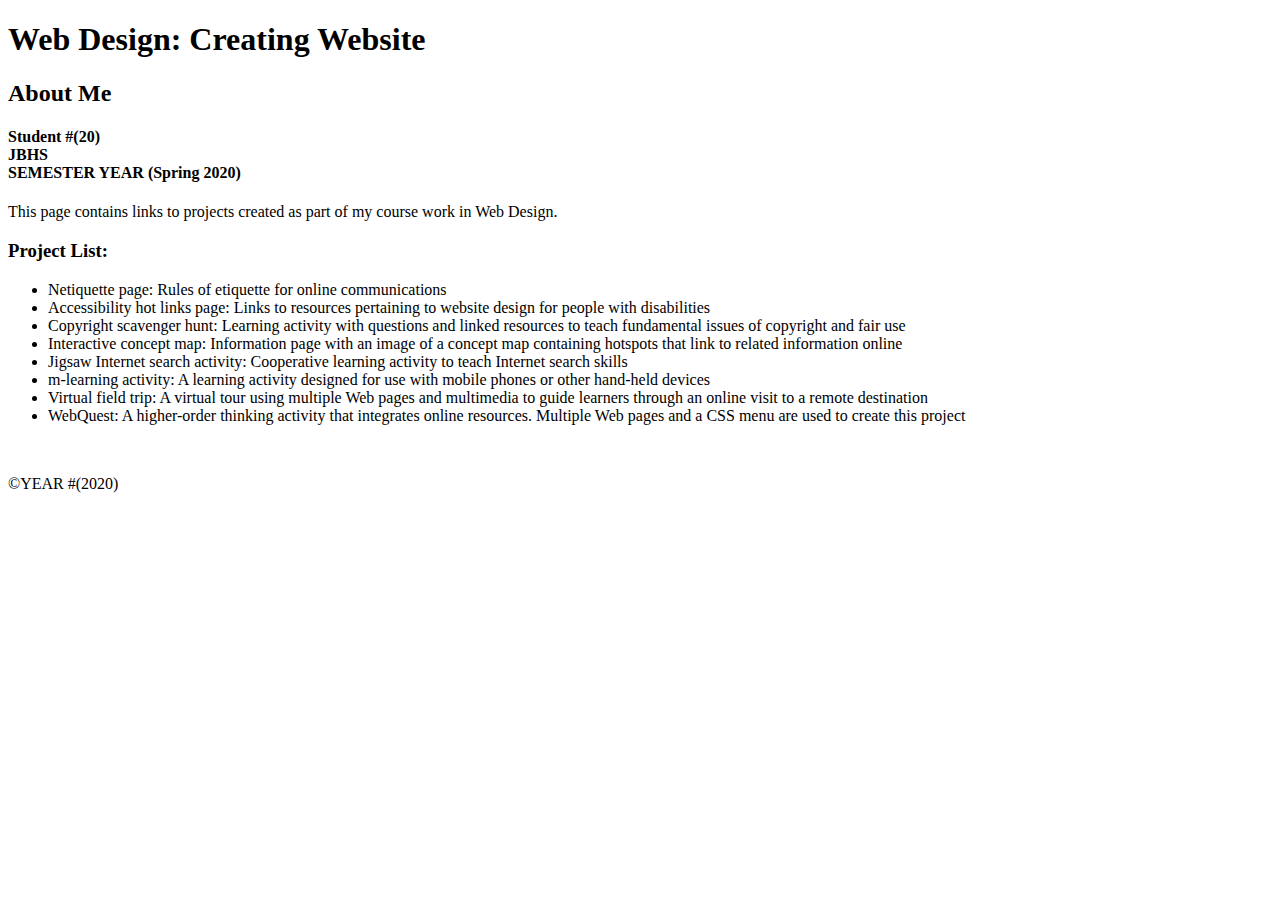
==== index.html @ 499dab25 "Create index.html" ====
<!doctype html>
<html lang="en">
<head>
<meta charset="UTF-8">
<title> Plain Web Design </title>
</head>

<body>
	<h1> Web Design: Creating Website </h1>
	
	<h2> About Me </h2> 
<h4>Student #(20) <br>
JBHS <br>
SEMESTER YEAR (Spring 2020)
<br> </h4>
	<p>This page contains links to projects created as part of my course work in Web Design. </p>
	<h3> Project List: </h3>
<ul> 
	<li>Netiquette page: Rules of etiquette for online communications </li>
<li>Accessibility hot links page: Links to resources pertaining to website design for people with disabilities</li>
<li> Copyright scavenger hunt: Learning activity with questions and linked resources to teach fundamental issues of copyright and fair use </li>
<li>Interactive concept map: Information page with an image of a concept map containing hotspots that link to related information online </li>
<li> Jigsaw Internet search activity: Cooperative learning activity to teach Internet search skills </li>
<li> m-learning activity: A learning activity designed for use with mobile phones or other hand-held devices </li>
<li> Virtual field trip: A virtual tour using multiple Web pages and multimedia to guide learners through an online visit to a remote destination </li>
<li> WebQuest: A higher-order thinking activity that integrates online resources. Multiple Web pages and a CSS menu are used to create this
	project </li> </ul> <br>
	<p> ©YEAR #(2020) </p>
<img src="valid_html5_blue.png" width="80" height="15" alt=""/>
</body>
</html>
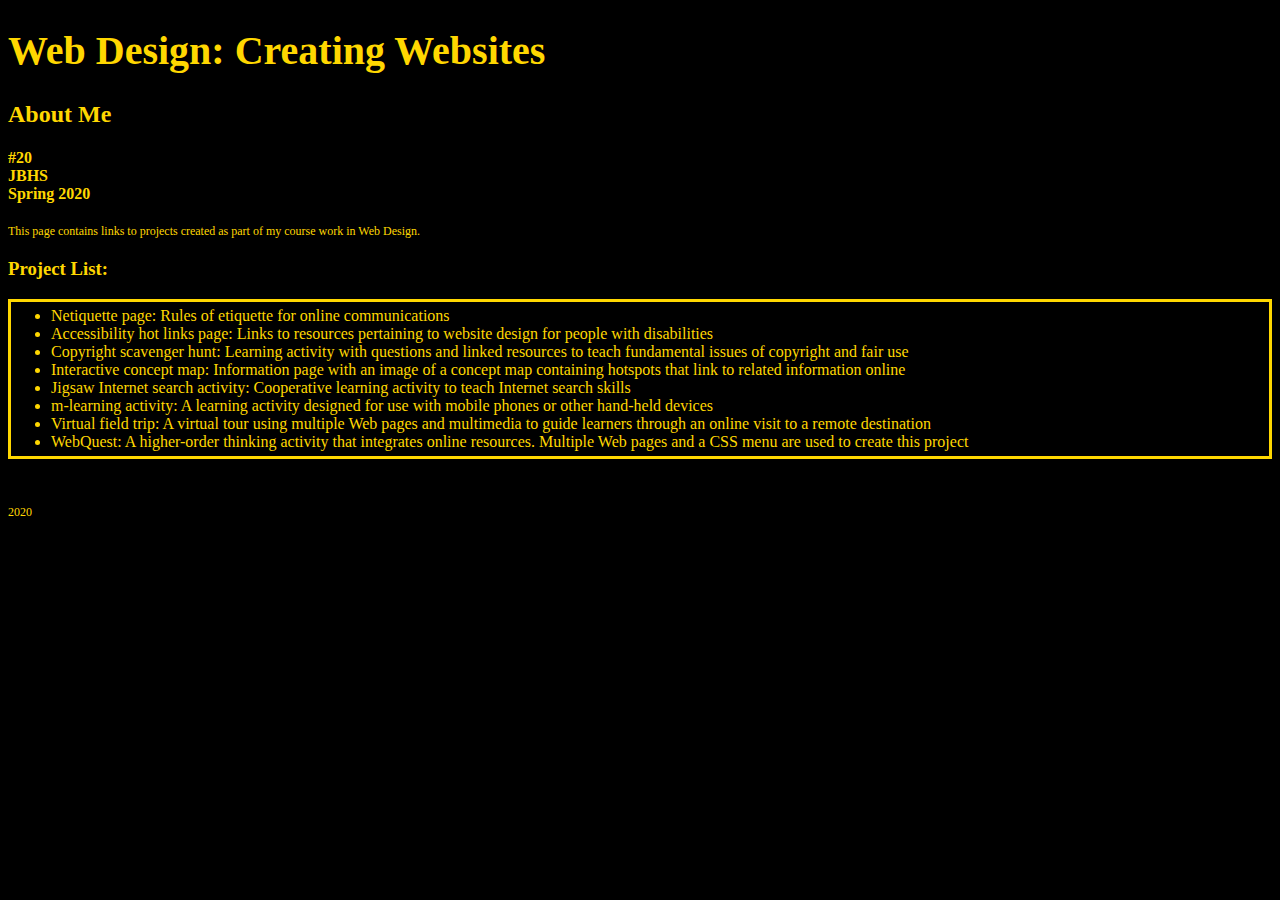
==== commit d07c0869: "Update index.html" ====
--- a/index.html
+++ b/index.html
@@ -3,19 +3,20 @@
 <head>
 <meta charset="UTF-8">
 <title> Plain Web Design </title>
+<link href="https://2020spring20.github.io/webdesigncss.css" rel="stylesheet" type="text/css">
 </head>
 
 <body>
-	<h1> Web Design: Creating Website </h1>
+	<h1 class="title"> Web Design: Creating Websites </h1>
 	
-	<h2> About Me </h2> 
-<h4>Student #(20) <br>
+	<h2 class="title"> About Me </h2> 
+<h4 class="title"> #20 <br>
 JBHS <br>
-SEMESTER YEAR (Spring 2020)
+Spring 2020
 <br> </h4>
 	<p>This page contains links to projects created as part of my course work in Web Design. </p>
-	<h3> Project List: </h3>
-<ul> 
+	<h3 class="title"> Project List: </h3>
+<ul id="list"> 
 	<li>Netiquette page: Rules of etiquette for online communications </li>
 <li>Accessibility hot links page: Links to resources pertaining to website design for people with disabilities</li>
 <li> Copyright scavenger hunt: Learning activity with questions and linked resources to teach fundamental issues of copyright and fair use </li>
@@ -25,7 +26,9 @@
 <li> Virtual field trip: A virtual tour using multiple Web pages and multimedia to guide learners through an online visit to a remote destination </li>
 <li> WebQuest: A higher-order thinking activity that integrates online resources. Multiple Web pages and a CSS menu are used to create this
 	project </li> </ul> <br>
-	<p> ©YEAR #(2020) </p>
-<img src="valid_html5_blue.png" width="80" height="15" alt=""/>
+	<p>  2020 </p>
+<a href="https://validator.w3.org/nu/?doc=https%3A%2F%2F2020spring20.github.io%2F"><img src="https://raw.githubusercontent.com/2020spring20/2020spring20.github.io/master/valid_html5_blue.png" width="80" height="15" alt=""/></a>
+<a href="https://jigsaw.w3.org/css-validator/validator?uri=https%3A%2F%2F2020spring20.github.io%2Fwebdesigncss.css&profile=css3svg&usermedium=all&warning=1&vextwarning=&lang=en"><img src="https://raw.githubusercontent.com/2020spring20/2020spring20.github.io/master/valid_css_blue.png" width="80" height="15" alt=""></a>
 </body>
 </html>
+  
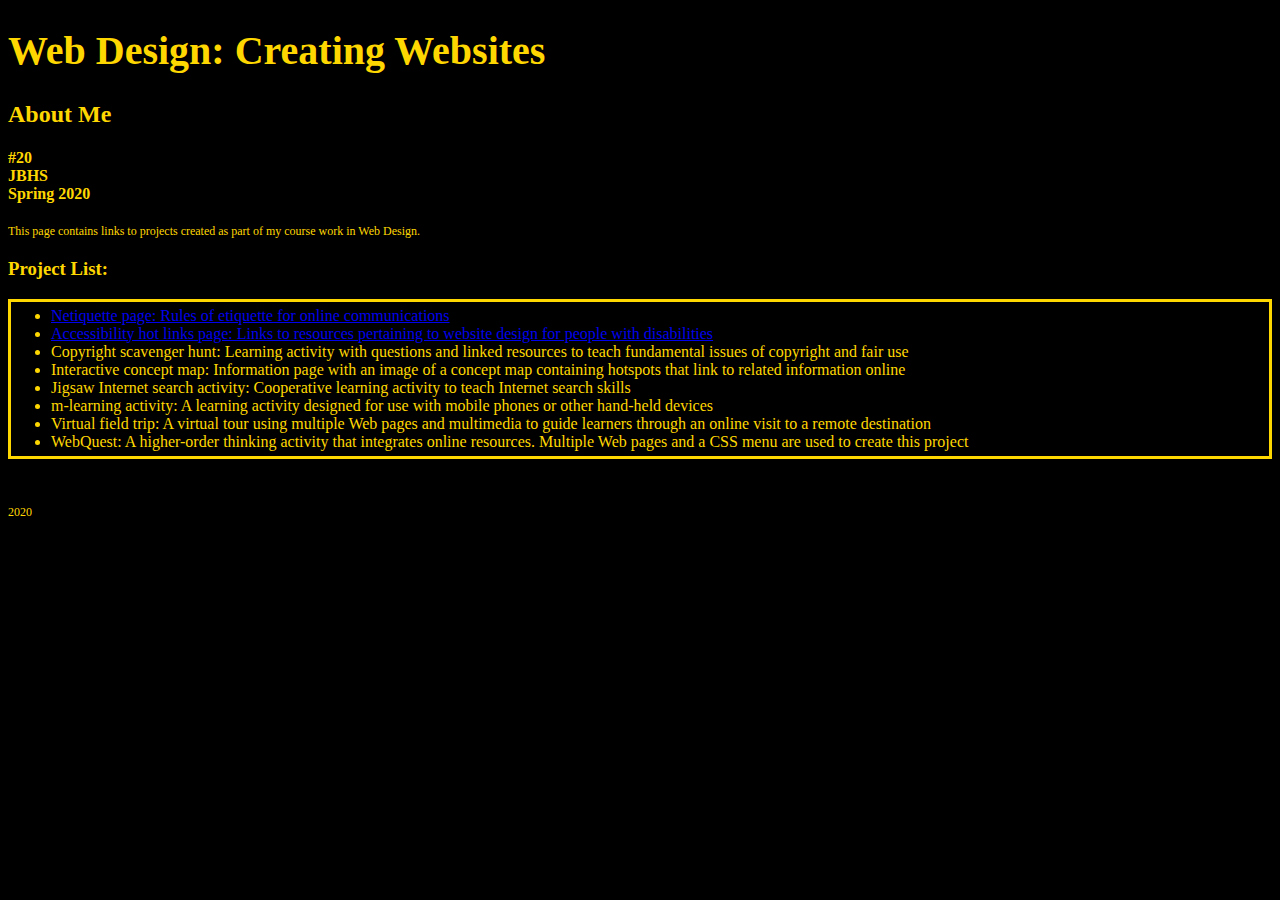
==== commit e1e480de: "Update index.html" ====
--- a/index.html
+++ b/index.html
@@ -17,8 +17,8 @@
 	<p>This page contains links to projects created as part of my course work in Web Design. </p>
 	<h3 class="title"> Project List: </h3>
 <ul id="list"> 
-	<li>Netiquette page: Rules of etiquette for online communications </li>
-<li>Accessibility hot links page: Links to resources pertaining to website design for people with disabilities</li>
+	<li> <a href="2020spring20.github.io/netiquette.html"> Netiquette page: Rules of etiquette for online communications </a> </li>
+<li> <a href="2020spring20.github.io/webaccessibility.html"> Accessibility hot links page: Links to resources pertaining to website design for people with disabilities </a> </li>
 <li> Copyright scavenger hunt: Learning activity with questions and linked resources to teach fundamental issues of copyright and fair use </li>
 <li>Interactive concept map: Information page with an image of a concept map containing hotspots that link to related information online </li>
 <li> Jigsaw Internet search activity: Cooperative learning activity to teach Internet search skills </li>
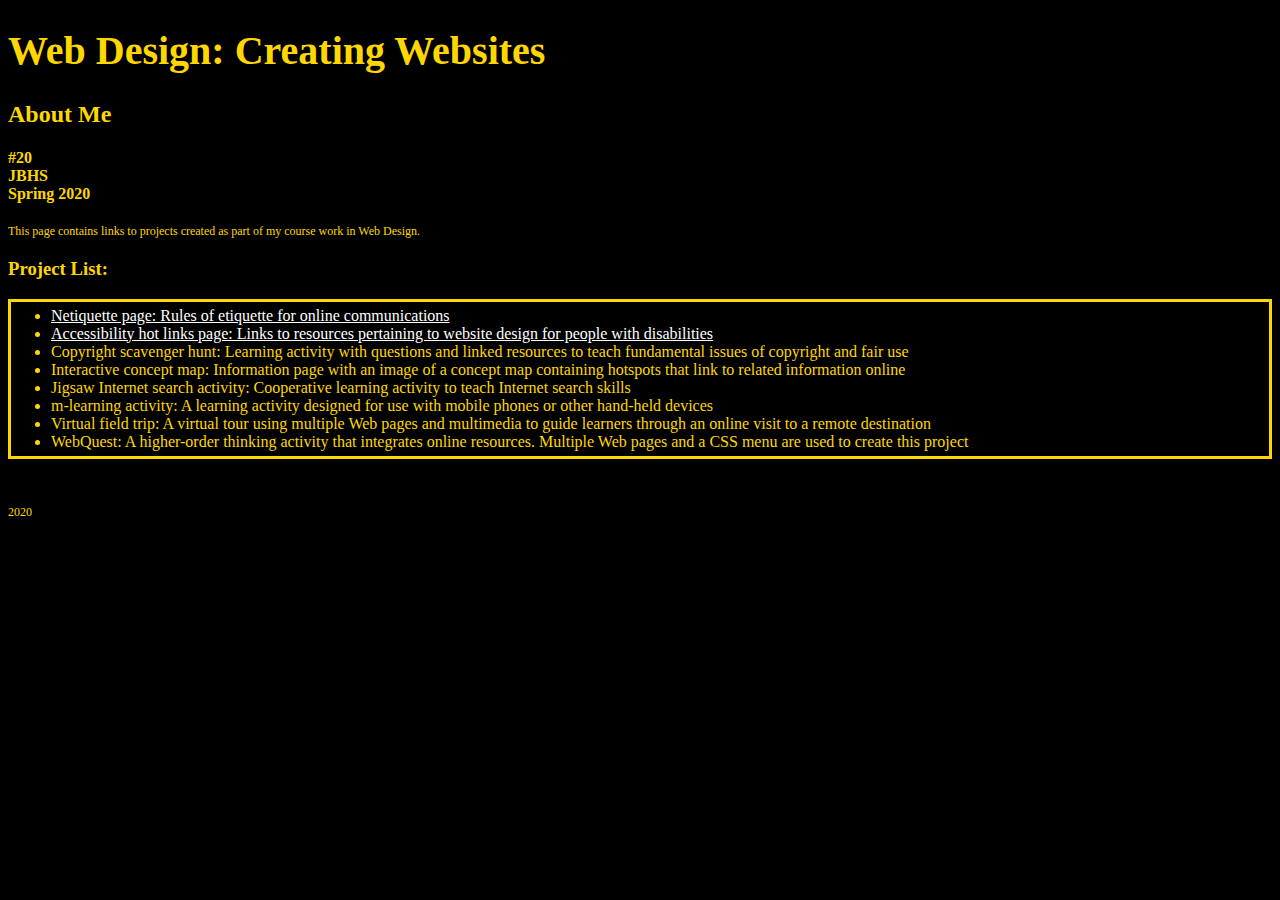
==== commit 5649c464: "Update index.html" ====
--- a/index.html
+++ b/index.html
@@ -17,8 +17,8 @@
 	<p>This page contains links to projects created as part of my course work in Web Design. </p>
 	<h3 class="title"> Project List: </h3>
 <ul id="list"> 
-	<li> <a href="2020spring20.github.io/netiquette.html"> Netiquette page: Rules of etiquette for online communications </a> </li>
-<li> <a href="2020spring20.github.io/webaccessibility.html"> Accessibility hot links page: Links to resources pertaining to website design for people with disabilities </a> </li>
+	<li> <a href="https://2020spring20.github.io/netiquette.html"> Netiquette page: Rules of etiquette for online communications </a> </li>
+<li> <a href="https://2020spring20.github.io/webaccessibility.html"> Accessibility hot links page: Links to resources pertaining to website design for people with disabilities </a> </li>
 <li> Copyright scavenger hunt: Learning activity with questions and linked resources to teach fundamental issues of copyright and fair use </li>
 <li>Interactive concept map: Information page with an image of a concept map containing hotspots that link to related information online </li>
 <li> Jigsaw Internet search activity: Cooperative learning activity to teach Internet search skills </li>
@@ -31,4 +31,3 @@
 <a href="https://jigsaw.w3.org/css-validator/validator?uri=https%3A%2F%2F2020spring20.github.io%2Fwebdesigncss.css&profile=css3svg&usermedium=all&warning=1&vextwarning=&lang=en"><img src="https://raw.githubusercontent.com/2020spring20/2020spring20.github.io/master/valid_css_blue.png" width="80" height="15" alt=""></a>
 </body>
 </html>
-  
